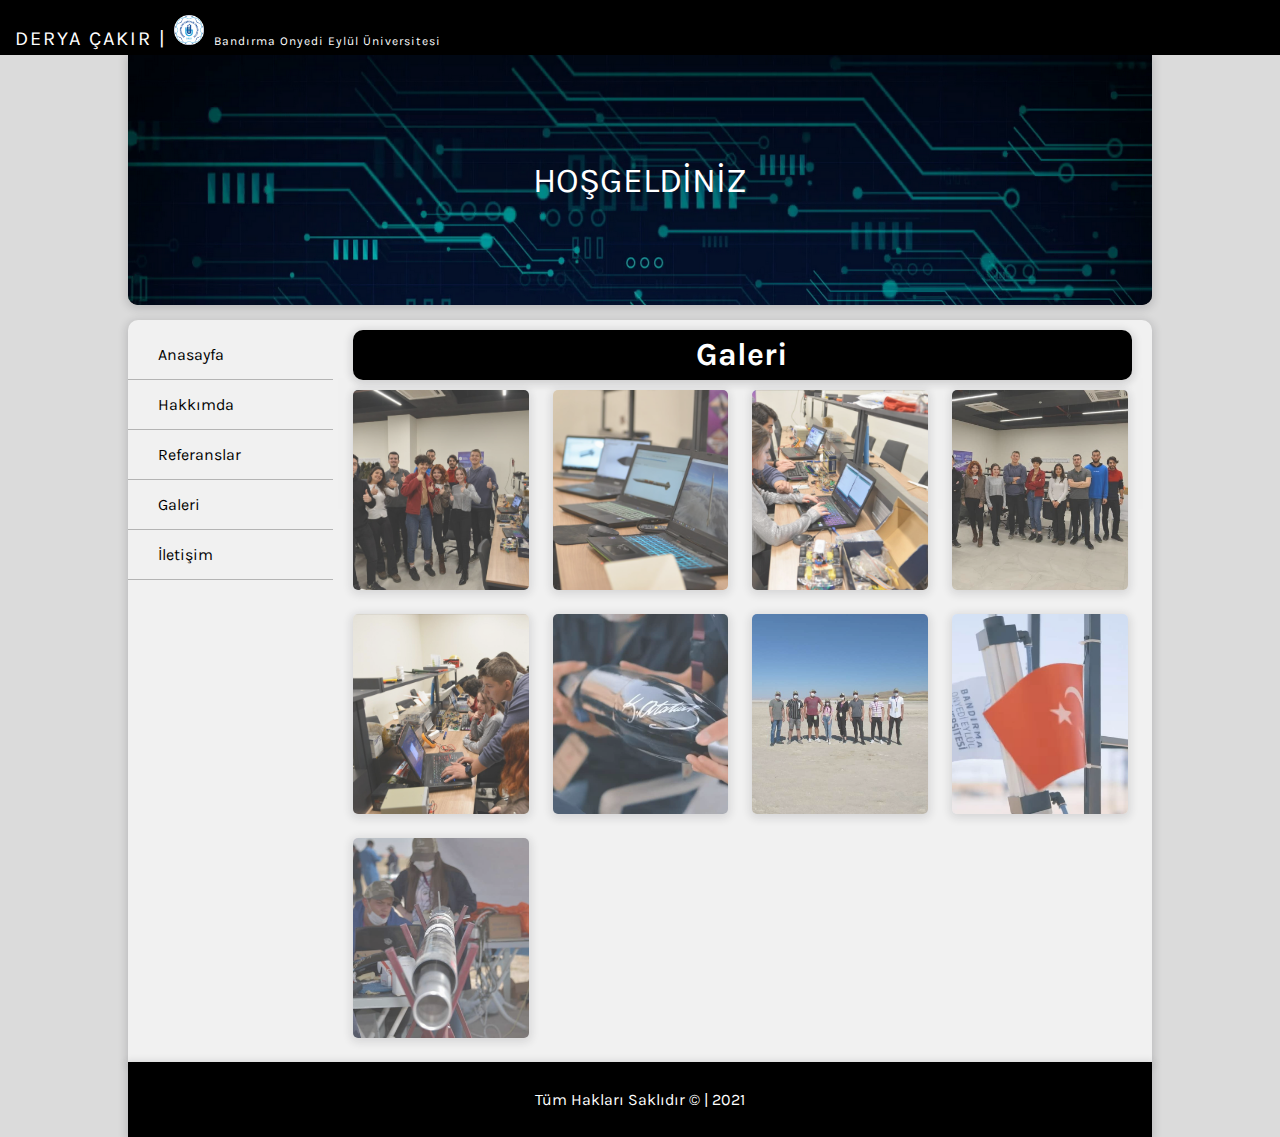
==== galeri.html @ 364d40d8 "duzenlemeler yapildi" ====
<!DOCTYPE html>
<html lang="en">
<head>
    <meta charset="UTF-8">
    <meta http-equiv="X-UA-Compatible" content="IE=edge">
    <meta name="viewport" content="width=device-width, initial-scale=1.0">
    <title>Galeri</title>
    <link rel="stylesheet" href="style.css">
    <link href="https://fonts.googleapis.com/css2?family=Karla:wght@300&display=swap" rel="stylesheet">
    <link rel="stylesheet" href="https://use.fontawesome.com/releases/v5.0.13/css/all.css" integrity="sha384-DNOHZ68U8hZfKXOrtjWvjxusGo9WQnrNx2sqG0tfsghAvtVlRW3tvkXWZh58N9jp" crossorigin="anonymous">
    <link href="https://fonts.googleapis.com/css2?family=Karla:wght@700&display=swap" rel="stylesheet">
</head>
<body>
    <div id="social">


        <font>DERYA ÇAKIR | <img id="logo" src="img/logo_tr.png" alt=""><span>Bandırma Onyedi Eylül Üniversitesi</span></font>

        
        <i class="fas fa-search"></i>
        <a href="https://github.com/deryacakir1" target="_blank"><i class="fab fa-github"></i></a>
        <a href="https://www.instagram.com/derya.cakirr/" target="_blank"><i class="fab fa-instagram"></i></a>
        <a href="https://www.linkedin.com/in/derya-%C3%A7ak%C4%B1r-63b53119a/" target="_blank"><i class="fab fa-linkedin"></i></a>
        <i class="far fa-envelope"></i>
    </div>
    <div id="container">
        <header>
            <img id="headerResim" src="img/arka-plan.png" alt="">
            <div id="centered">HOŞGELDİNİZ</div>
        </header>
        <section>
            <nav>
                <ul>
                    
                    <li><a href="index.html"><i class="fas fa-home"></i>Anasayfa</a></li>
                    <li><a href="hakkimizda.html"><i class="fas fa-users"></i>Hakkımda</a></li>
                    <li><a href="referanslar.html"><i class="fas fa-asterisk"></i>Referanslar</a></li>
                    <li><a href="galeri.html"><i class="fas fa-images"></i>Galeri</a></li>
                    <li><a href="iletisim.html"><i class="far fa-address-book"></i>İletişim</a></li>
                </ul>

            </nav>
            <main>
                <h1>Galeri</h1>
                <a class="link" href="img/1584037593852.jpg">
                    <img src="img/1584037593852.jpg" alt="" class="galResim">
                </a>

                <a class="link" href="img/1584037563269.jpg">
                    <img src="img/1584037563269.jpg" alt="" class="galResim">
                </a>

                <a class="link" href="img/1584037572155.jpg">
                    <img src="img/1584037572155.jpg" alt="" class="galResim">
                </a>

                <a class="link" href="img/1.jpeg">
                    <img src="img/1.jpeg" alt="" class="galResim">
                </a>

                <a class="link" href="img/1584037578813.jpg">
                    <img src="img/1584037578813.jpg" alt="" class="galResim">
                </a>

                <a class="link" href="img/1599582397958.jpg">
                    <img src="img/1599582397958.jpg" alt="" class="galResim">
                </a>

                <a class="link" href="img/1599582399366.jpg">
                    <img src="img/1599582399366.jpg" alt="" class="galResim">
                </a>

                <a class="link" href="img/1599582400523.jpg">
                    <img src="img/1599582400523.jpg" alt="" class="galResim">
                </a>

                <a class="link" href="img/1599582397055.jpg">
                    <img src="img/1599582397055.jpg" alt="" class="galResim">
                </a>


            </main>
        </section>
        <footer>Tüm Hakları Saklıdır &copy; | 2021</footer>
    </div>
</body>
</html>
---- style.css ----
*{
    box-sizing: border-box;
}
body{
    margin: 0;
    padding: 0;
    background-color:#dbdbdb;
    font-family: 'Karla', sans-serif;
}
#social{
    background-color: black;
    color:white;
    height: 55px;
    width: 100%;
    position: sticky;
    top: 0;
    z-index: 1;
    font-size: 20px;
    text-align: right;
    padding:15px;
}

font{
    float:left;
    letter-spacing: 2px;
}
span{
    font-size: 12px;
    letter-spacing: 1px;
}
#social>i{
    margin-right: 15px;
}
#social>i:hover{
    opacity: 0.8;
}
#container{
    width: 80%;
    margin: auto;
    height: auto;
}
#logo{
    height: 30px;
    text-align: left;
    margin-right:10px;
}
header {
    width: 100%;
    height: 250px;
    box-shadow: 0 2px 8px 2px rgba(20,23,28, .15) ;
    border-bottom-left-radius: 10px;
    border-bottom-right-radius: 10px;
    position:relative;
    color: white;
    font-family: 'Karla', sans-serif;
    font-size: 35px;
    background-color: black;
    margin-bottom: 5px;
}
#headerResim{
    width: 100%;
    height: 250px;
    border-bottom-left-radius: 10px;
    border-bottom-right-radius: 10px;
    opacity: 0.8;
}
#centered{
    position: absolute;
    top:50%;
    left:50%;
    transform:translate(-50%,-50%);
}
section{
    width: 100%;
    height: auto;
    background-color: #f1f1f1;
    border-top-left-radius: 10px;
    border-top-right-radius: 10px;
    box-shadow: 0 2px 8px 2px rgba(20,23,28, .15);
    margin-top:15px;
    overflow: auto;
}
nav{
    width: 20%;
    float:left;
    margin-top: 10px;

}
nav ul{
    width: auto;
    height: 100%;
    margin:0;
    padding: 0;
}
nav li{
    list-style-type: none;
}
nav li a{
    height: 50px;
    line-height: 50px;
    text-decoration: none;
    color: black;
    border-bottom: 1px solid #b4b4b4;
    padding-left: 20px;
    display: block;
}
nav li a:hover{
    color: white;
    background-color: #adadad;
}
i{
    margin-right: 10px;
}
main{
    float:left;
    height: auto;
    width: 80%;
    padding:10px;
}
.icerik{
    width: 48%;
    height: auto;
    display: inline-block;
    margin-right: 15px;
    border-radius: 10px;
    box-shadow: 0 2px 8px 2px rgba(20,23,28, .15);
    margin-bottom: 15px;
}
.rsm{
    width: 100%;
    border-top-left-radius: 10px;
    border-top-right-radius: 10px;
    transition: opacity 0.5s;
}
.rsm:hover{
    opacity:0.6;
    
}
h5{
    margin:10px;
    color:dimgray;
}
.icerikText{
    margin:10px;
    color:dimgray;
}
.btnDevam:link{
    display: block;
    width: 150px;
    height: 45px;
    padding:10px 20px;
    background-color: #49b2c5;
    color:white;
    text-decoration: none;
    margin:15px;
    border-radius: 10px;
}
.btnDevam:hover{
    opacity:0.8;
}
footer{
    width: 100%;
    height: 75px;
    background-color: black;
    color:white;
    line-height: 75px;
    text-align: center;
    box-shadow: 0 2px 8px 2px rgba(20,23,28, .15);
}
h1{
    text-align:center;
    background-color: black;
    color:white;
    height:50px;
    line-height:50px;
    margin:0 10px;
    border-radius: 10px;
    box-shadow: 0 2px 8px 2px rgba(20,23,28, .15);
}
#hakkimizdaRSM{
    width: 700px;
    height: 400px;
    border-radius: 10px;
    margin:20px;
    margin-bottom: 10px;
    margin-left: 70px;
}
#egitimRSM{
    width: 700px;
    height: 400px;
    border-radius: 10px;
    margin:20px;
    margin-bottom: 10px;
    margin-left: 70px;
}
.hakYazi{
    margin-right: 15px;
    font-size: 15px;
    text-indent: 40px;
    color:#494949;
}
.referans{
    width:31%;
    height:300px;
    background-color: white;
    float:left;
    margin: 10px;
    border-radius: 5px;
    box-shadow: 0 2px 8px 2px rgba(20,23,28, .15);
}
.refResim{
    width:100%;
    height: 180px;
    border-top-left-radius: 5px;
    border-top-right-radius: 5px;
    margin:0px;
    opacity:0.6;
    transition: opacity 0.5s;
}
.refResim:hover{
    opacity:1;
}
.refBaslik{
    font-size: 15px;
    display: inline-block;
    margin-top:0px;
    color:black;
    text-align: center;
    height: 45px;
    line-height: 45px;
    background-color: #35bcdd3f;
    width: 100%;
    margin-top: -5px;
}
.refDetay{
    text-align: center;
}
.galResim{
    width:22%;
    height: 200px;
    border-radius: 5px;
    opacity: 0.8;
    box-shadow: 0 2px 8px 2px rgba(20,23,28, .15);
    margin:10px;
    transition: all 0.6s;
    object-fit: cover;
}
.galResim:hover{
    opacity:1;
    border:5px solid #35bcdd3f;
    cursor:pointer;
}
.link:link{
    text-decoration: none;
}
iframe{
    width:98%;
    height: 350px;
    border-radius: 10px;
    margin-top: 10px;
    box-shadow: 0 2px 8px 2px rgba(20,23,28, .15);
    margin-left: 10px;
}
.section1{
    width: 98%;
    height: auto;
    margin: auto;
    margin-top: 10px;
    background-color: #f2f2f2;
    padding: 10px;
}
.form{
    width: 49%;
    float:Left;
    height: 380px;
    border:1px solid #d8d8d8;
    padding:10px;
    margin-right: 10px;
}
.col25{
    width: 25%;
    float: left;
    margin-top: 6px;
}
.col75{
    width: 75%;
    float: left;
    margin-top: 6px;
}
label{
    padding:12px 12px 0px;
    display: inline-block;
}
input[type=text],textarea{
    width: 100%;
    padding:12px;
    border:1px solid #ccc;
    border-radius: 4px;
}
.row:after{
    content: "";
    clear:both;
    display: block;
}
input[type=submit]{
    background-color: #4caf50;
    color: white;
    padding:12px 20px;
    border:none;
    border-radius: 4px;
    float:right;
}
::placeholder{
    color:dimgrey;
    opacity:0.5;
}
.adres{
    width: 49%;
    float:Left;
    height: 380px;
    border:1px solid #d8d8d8;
    padding:10px;
}
h2{
    text-align:center;
}
.span1{
    display: block;
    font-family: Calibri;
    margin:10px;
    letter-spacing: 1.5px;
    text-align: center;
    font-size: 16px;
}
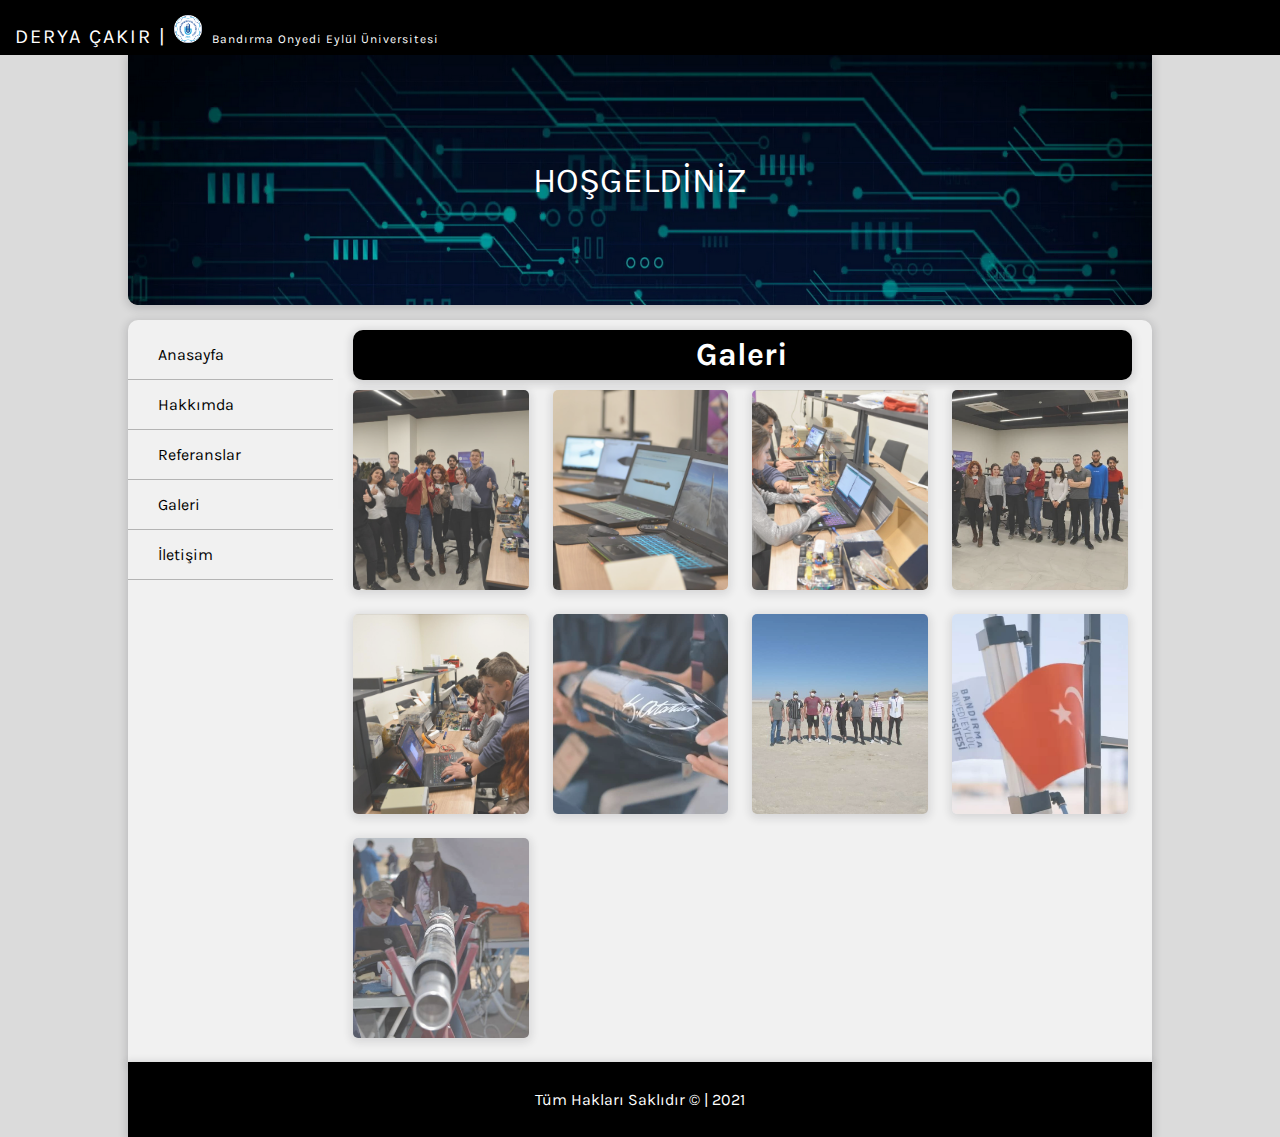
==== commit e8a0f217: "güncelleme" ====
--- a/galeri.html
+++ b/galeri.html
@@ -21,7 +21,7 @@
         <a href="https://github.com/deryacakir1" target="_blank"><i class="fab fa-github"></i></a>
         <a href="https://www.instagram.com/derya.cakirr/" target="_blank"><i class="fab fa-instagram"></i></a>
         <a href="https://www.linkedin.com/in/derya-%C3%A7ak%C4%B1r-63b53119a/" target="_blank"><i class="fab fa-linkedin"></i></a>
-        <i class="far fa-envelope"></i>
+        
     </div>
     <div id="container">
         <header>
--- a/style.css
+++ b/style.css
@@ -20,6 +20,14 @@
     padding:15px;
 }
 
+#social>a{
+    color:white;
+}
+
+#social>a:hover{
+    color:rgb(41, 180, 204);
+}
+
 font{
     float:left;
     letter-spacing: 2px;
@@ -40,7 +48,7 @@
     height: auto;
 }
 #logo{
-    height: 30px;
+    height: 28px;
     text-align: left;
     margin-right:10px;
 }
@@ -118,7 +126,7 @@
     padding:10px;
 }
 .icerik{
-    width: 48%;
+    width: 47%;
     height: auto;
     display: inline-block;
     margin-right: 15px;
@@ -331,4 +339,8 @@
     letter-spacing: 1.5px;
     text-align: center;
     font-size: 16px;
-}+}
+
+a:hover{
+    color:white;
+}
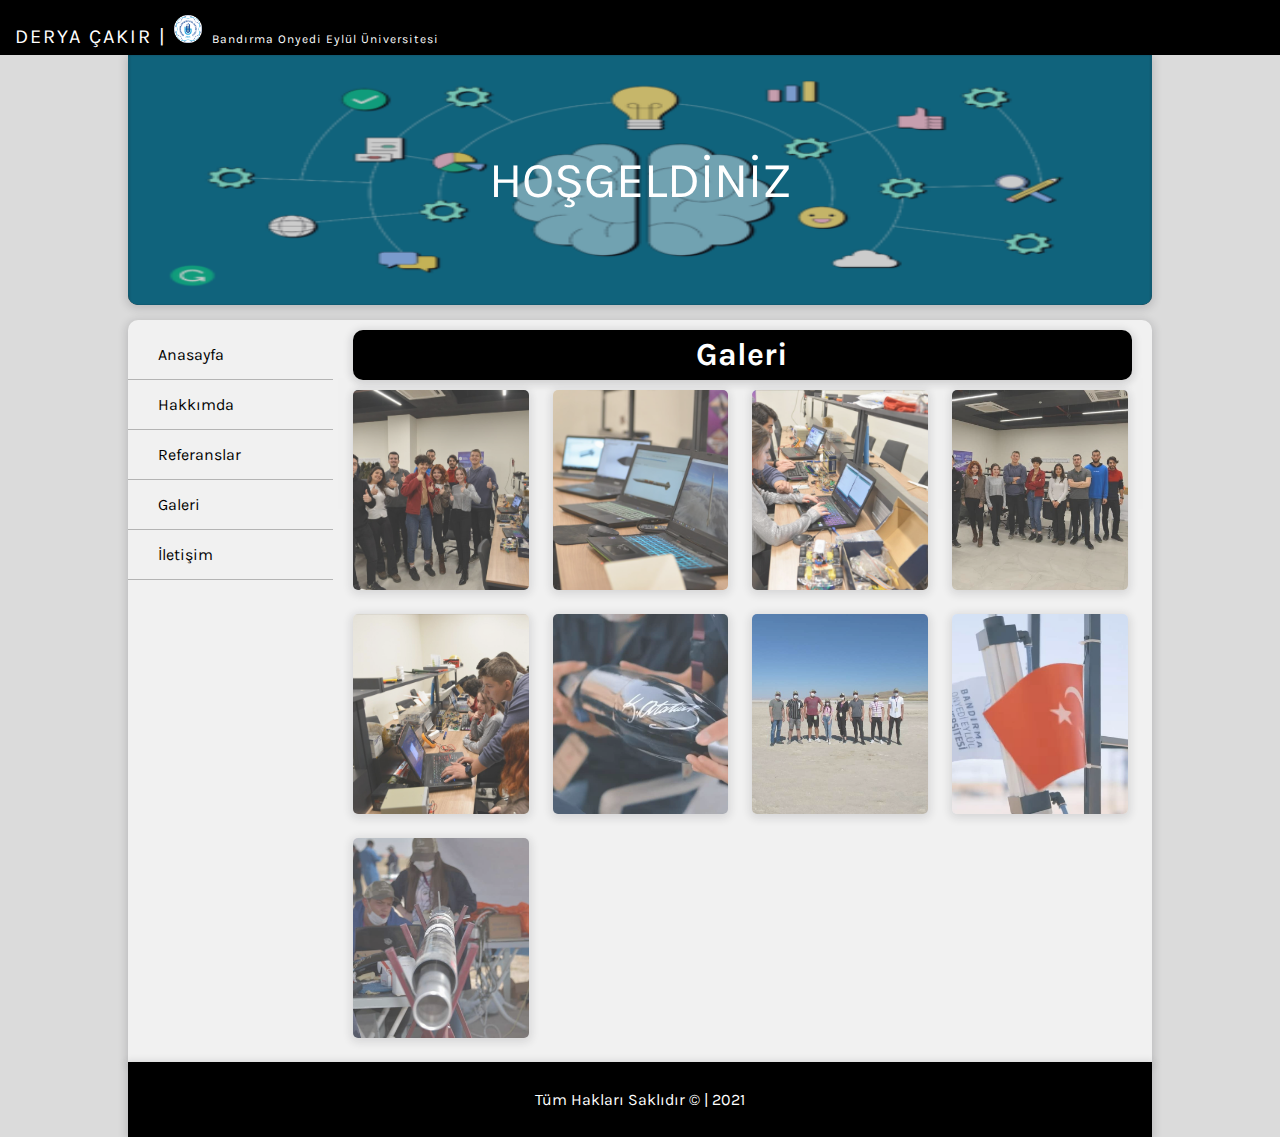
==== commit ff0c1a37: "guncellemeler yapildi" ====
--- a/galeri.html
+++ b/galeri.html
@@ -25,7 +25,7 @@
     </div>
     <div id="container">
         <header>
-            <img id="headerResim" src="img/arka-plan.png" alt="">
+            <img id="headerResim" src="img/product-mindset-engineers-437x230.png" alt="">
             <div id="centered">HOŞGELDİNİZ</div>
         </header>
         <section>
--- a/style.css
+++ b/style.css
@@ -61,7 +61,7 @@
     position:relative;
     color: white;
     font-family: 'Karla', sans-serif;
-    font-size: 35px;
+    font-size: 50px;
     background-color: black;
     margin-bottom: 5px;
 }
